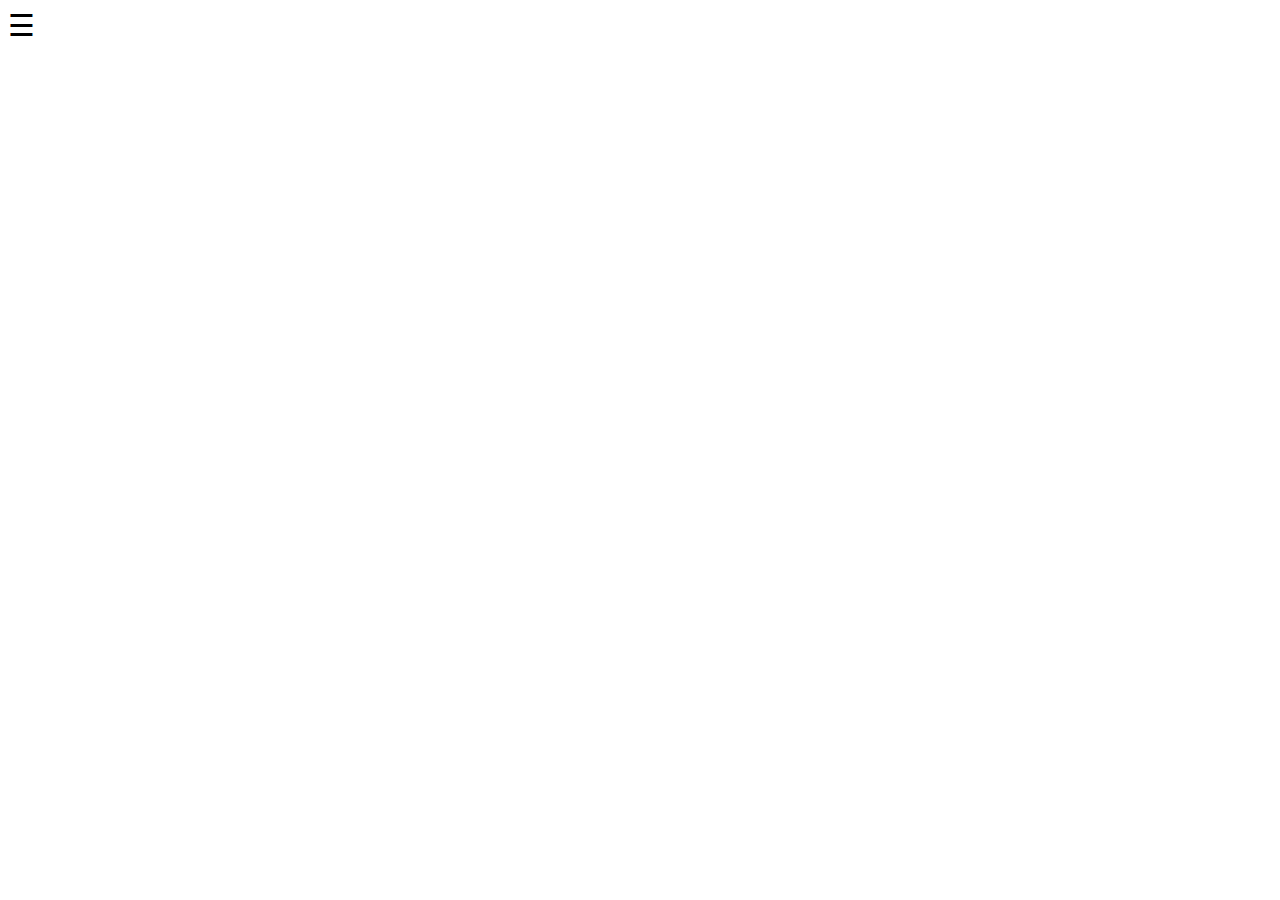
==== index.html @ 05402695 "Update index.html" ====
<!DOCTYPE html>
<html lang="en">
<head>
    <meta charset="UTF-8">
    <meta http-equiv="X-UA-Compatible" content="IE=edge">
    <meta name="viewport" content="width=device-width, initial-scale=1.0">
    <script src="https://code.jquery.com/jquery-3.2.1.min.js"></script>
    <link rel="stylesheet" href="styles/main.css">
    <title>Cetrati's Guide to everything DND</title>
</head>
<body>
    <div id = "mySideNav" class = "sideNav">
        <a href="javascript:void(0)" class="closebtn" onclick="closeNav()">&times;</a>
        <a href="#" class = "navMovLink" onclick="changeSection(event, 'monsterList')">Monster List</a>
        <a href="#" class = "navMovLink" onclick="changeSection(event, 'createMonster')">Monster create/Tracker</a>
        <a href="#" class = "navMovLink" onclick="changeSection(event, 'monsterSheets')">Monster test template</a>
    </div>

    <span style="font-size:30px;cursor:pointer" onclick="openNav()">&#9776;</span>
    <div id="main">
    </div>
    <Article id = "monsterList" class = "navMove">
        <input type="text"  id = "searchMonster"  placeholder="Search.." oninput="runSearch()">
        <table  id = "table" >
            <thead>
                <tr>
                    <th>Name</th> 
                    <th>Health</th>
                    <th>challenge rating</th>
                    <th>Attack</th>
                </tr>
            </thead>
            <tbody></tbody>
        </table>
    </Article>
    <Article id = "createMonster" class = "navMove">
        <input type="text"  id = "monsterSearch"  placeholder="Search.." oninput="findIndexMonster1()">
        <div id = "template">
            <div id = "monsterMain">
                <div id = "monsterStart"></div>
                <div id = "align"></div>
                <div id = "ac"></div>
                <div id = "hp"></div>
                <div id = "sp"></div>
                <div id = "monsterStats"></div>
                
                <div id ="savingThrows"></div>
                <div id ="savingThrowsInfo"></div>
                <div id ="skills"> </div>
                <div id ="skillsInfo"></div>
                <div id ="dmgVul"></div>
                <div id ="dmgVulInfo"></div>
                <div id ="dmgVul"></div>
                <div id ="dmgResInfo"></div>
                <div id ="dmgImm"></div>
                <div id ="dmgImmInfo"></div>
                <div id ="conImm"></div>
                <div id ="conImmInfo"></div>
                <div id ="sensesInfo"></div>
                <div id ="langInfo"></div>
                <div id ="challRatingInfo"></div>
                <div id = "monsterSpecialAbilites"></div>
                <div id = "monsterActions"></div>
                <div id = "actionInfo"></div>
                <div id = "legendaryActions"></div>
                <div id = "legendaryActionsInfo"></div>
            </div>
        </div>
        
    </Article>
    <Article id = "monsterSheets" class = "navMove">
        <input type="text"  id = "monsterSearch2"  placeholder="Search..">
        <p>Type in how many of this monster you want to add to the Encounter</p>

        <input type="text" id = "numberMonsters" placeholder="Number of Monsters">

        <button type="submit" id = "makeMonsterTab"  onclick="makeTab()">Add Monster</button>

        <div id = "tabSection" class="tab"></div>
    </Article>
    <script src="js/monster.js"></script>
    <script src="js/encounterTracker.js"></script>
</body>
</html>
---- styles/main.css ----
/* The side navigation menu */

.sideNav {
    height: 100%; /* 100% Full-height */
    width: 0; /* 0 width - change this with JavaScript */
     position: fixed; /*Stay in place */
    z-index: 1; /* Stay on top */
    top: 0; /* Stay at the top */
    left: 0;
    background-color: #111; /* Black*/
    overflow-y: hidden; /* Disable horizontal scroll */
    padding-top: 60px; /* Place content 60px from the top */
    transition: 0.5s; /* 0.5 second transition effect to slide in the sidenav */
  }
  
  /* The navigation menu links */
  .sideNav a {
    padding: 8px 8px 8px 32px;
    text-decoration: none;
    font-size: 25px;
    color: #818181;
    display: block;
    transition: 0.3s;
  }
  
  /* When you mouse over the navigation links, change their color */
  .sideNav a:hover {
    color: #f1f1f1;
  }

  /* Position and style the close button (top right corner) */
  .sideNav .closebtn {
     position: absolute; 
    top: 0;
    right: 25px;
    font-size: 36px;
    margin-left: 50px;
  }
  
  /* Style page content - use this if you want to push the page content to the right when you open the side navigation */
  #main {
    transition: margin-left .5s;
    padding: 20px;
  }
  .navMove{
    display: none;
    position:absolute; /*Stay in place */
    top: 1em; /* Stay at the top */
    left: 4em;

  }
  #mainPage{
     position: fixed; /*Stay in place*/ 
    /*font-size: ;*/
    top: 2em; /* Stay at the top */
    left: 50em;
  }
  #monsterTemplate{
    overflow: scroll;
    
  }
  /* Monster Template styling */
  #template{
    
    top: 4em;
    left: 4em;
    background-color: rgba(253, 233, 144, 0.801);
    width: 90%;
    border-top: 10px solid transparent;
    border-bottom: 10px solid transparent;;
    border-image-source: url(https://www.dndbeyond.com/content/1-0-1920-0/skins/waterdeep/images/mon-summary/stat-bar-book.png);
    border-image-slice: 30;
    border-image-width: 10px;
    box-shadow: 5px 5px  lightgrey;
    visibility: hidden;
    
  }
  #monsterMain{
    width:fit-content;
    
    
  }
  #monsterSpecialAbilites > div{
    width:95%;
    
    
  }
  
  #monsterStart{
    font-size: x-large;
    font-weight: bold;
    color: rgb(206, 4, 4);

    
  }
  #monsterActions{
    font-size:large;
    font-weight: bold;
    color: rgb(206, 4, 4);
    border-bottom: 3px darkred solid;
    
  }
  #actionInfo > div{
    width: 95%;
  }
  /* #actionInfo:nth-child(even) {
    color: darkred;
  } */
  #legendaryActions{
    font-size:large;
    font-weight: bold;
    color: rgb(206, 4, 4); 
    
   
  }
  #align{
    border-bottom: 10px solid;
    border-image-source: url(https://media-waterdeep.cursecdn.com/file-attachments/0/579/stat-block-header-bar.svg);
    border-image-slice: 30;
    border-width: 5px;
    
  }
  #sp{
    border-bottom: 10px solid;
    border-image-source: url(https://media-waterdeep.cursecdn.com/file-attachments/0/579/stat-block-header-bar.svg);
    border-image-slice: 30;
    border-width: 5px;
  }
  #monsterStats{
    border-bottom: 10px solid;
    border-image-source: url(https://media-waterdeep.cursecdn.com/file-attachments/0/579/stat-block-header-bar.svg);
    border-image-slice: 30;
    border-width: 5px;
    font-size: large;
    color: rgb(65, 3, 3);
  }
  #challRatingInfo{
    border-bottom: 10px solid;
    border-image-source: url(https://media-waterdeep.cursecdn.com/file-attachments/0/579/stat-block-header-bar.svg);
    border-image-slice: 30;
    border-width: 5px;
  }

  /* Style the tab */
.tab {
  overflow: hidden;
  border: 1px solid #ccc;
  background-color: #f1f1f1;
}

/* Style the buttons that are used to open the tab content */
.tab button {
  background-color: inherit;
  float: left;
  border: none;
  outline: none;
  cursor: pointer;
  padding: 14px 16px;
  transition: 0.3s;
}

/* Change background color of buttons on hover */
.tab button:hover {
  background-color: #ddd;
}

/* Create an active/current tablink class */
.tab button.active {
  background-color: #ccc;
}

/* Style the tab content */
.tabcontent {
  display: none;
  padding: 6px 12px;
  border: 1px solid #ccc;
  border-top: none;
}
  
  /* On smaller screens, where height is less than 450px, change the style of the sidenav (less padding and a smaller font size) */
  @media screen and (max-height: 450px) {
    .sideNav {padding-top: 15px;}
    .sideNav a {font-size: 18px;}
  }
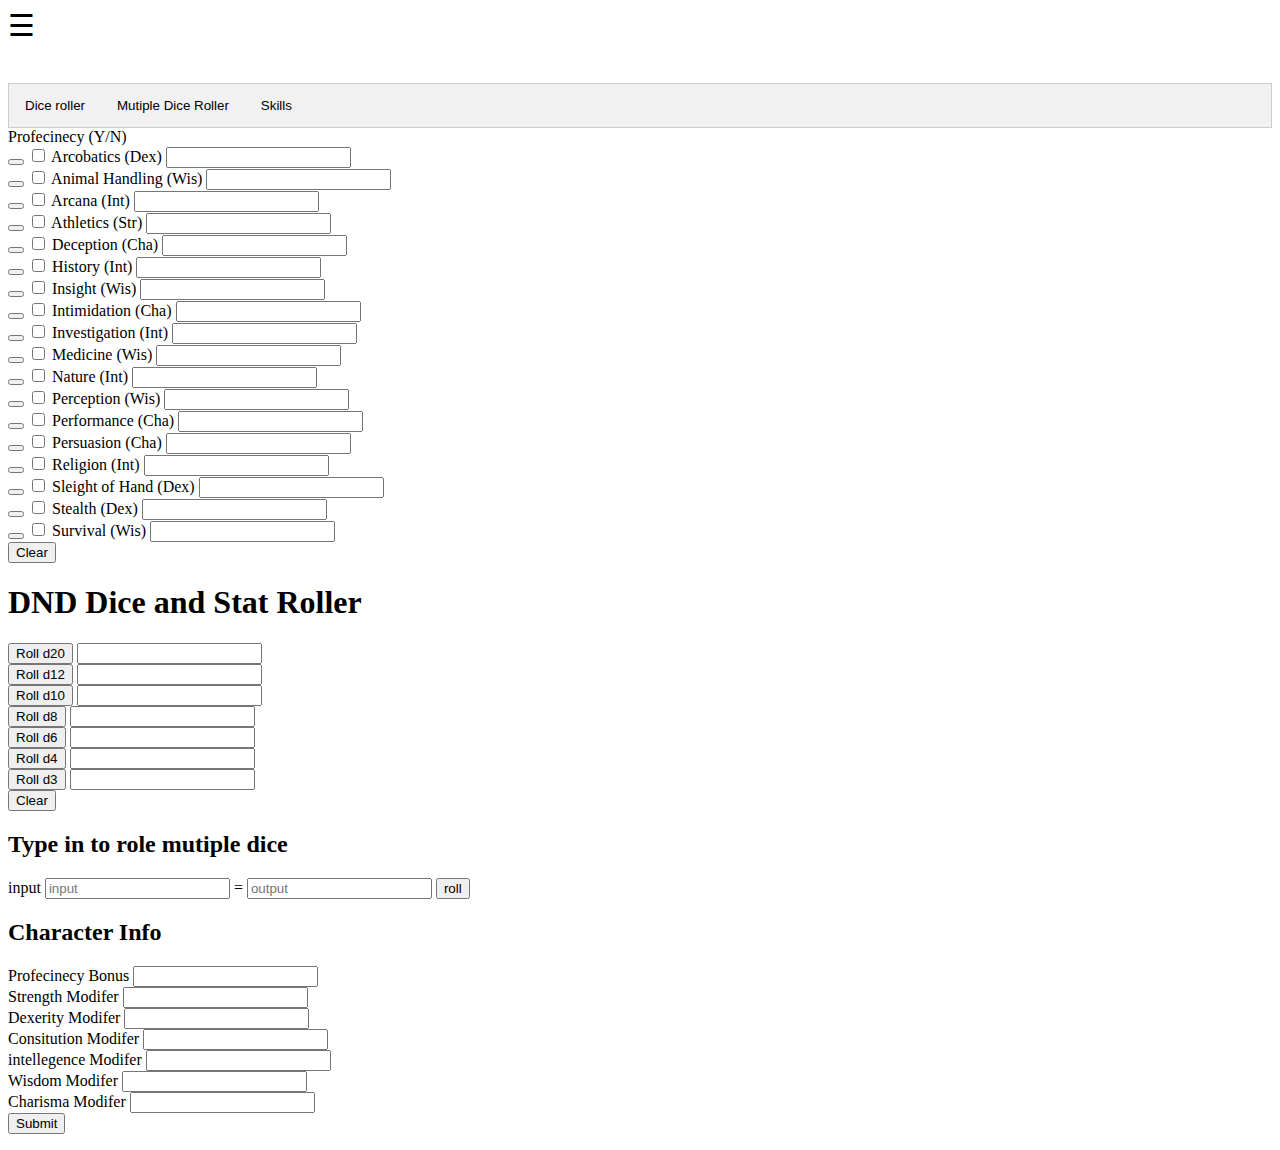
==== commit 79f3dcb9: "Update index.html" ====
--- a/index.html
+++ b/index.html
@@ -12,8 +12,9 @@
     <div id = "mySideNav" class = "sideNav">
         <a href="javascript:void(0)" class="closebtn" onclick="closeNav()">&times;</a>
         <a href="#" class = "navMovLink" onclick="changeSection(event, 'monsterList')">Monster List</a>
-        <a href="#" class = "navMovLink" onclick="changeSection(event, 'createMonster')">Monster create/Tracker</a>
-        <a href="#" class = "navMovLink" onclick="changeSection(event, 'monsterSheets')">Monster test template</a>
+        <a href="#" class = "navMovLink" onclick="changeSection(event, 'createMonster')">Monster Stat Card</a>
+        <a href="#" class = "navMovLink" onclick="changeSection(event, 'monsterSheets')">Monster create/Tracker</a>
+        <a href="#" class = "navMovLink" onclick="changeSection(event, 'characeterRoller')">Characeter Roller</a>
     </div>
 
     <span style="font-size:30px;cursor:pointer" onclick="openNav()">&#9776;</span>
@@ -34,7 +35,8 @@
         </table>
     </Article>
     <Article id = "createMonster" class = "navMove">
-        <input type="text"  id = "monsterSearch"  placeholder="Search.." oninput="findIndexMonster1()">
+        <input type="text"  id = "monsterSearch"  autocomplete="off" placeholder="Search.." oninput="findIndexMonster1()">
+        <div id = "monsterMatchList"></div>
         <div id = "template">
             <div id = "monsterMain">
                 <div id = "monsterStart"></div>
@@ -69,14 +71,182 @@
         
     </Article>
     <Article id = "monsterSheets" class = "navMove">
-        <input type="text"  id = "monsterSearch2"  placeholder="Search..">
-        <p>Type in how many of this monster you want to add to the Encounter</p>
-
-        <input type="text" id = "numberMonsters" placeholder="Number of Monsters">
-
-        <button type="submit" id = "makeMonsterTab"  onclick="makeTab()">Add Monster</button>
-
+        <div id = "content"></div>
+        <div id = "roundNumber">Round: 1</div>
+        <table id ="trackTable">
+            <thead>
+                <tr>
+                    <th>Name</th>
+                    <th></th>
+                    <th>Rolled</th>
+                    <th></th>
+                    <th>Dex Mod</th>
+                </tr>
+            </thead>
+        </table>
+        <div id = "addMonsterInput">
+            <input type="text" id = "numberMonsters" placeholder="Number of Monsters">
+            <input type="text"  id = "monsterSearch2"   autocomplete="off" placeholder="Monster Name..">
+            <div id = "matchList"></div>
+            <button type="submit" id = "makeMonsterTab"  onclick="makeTab()">Add Monster</button>
+        </div>
+        <button type= "submit" id = "clearEncounter" onclick="clearEncounter()">Clear Encounter</button>
+        <button type= "submit" id = "addToInitiative" onclick="track()">add to Initiative</button>
         <div id = "tabSection" class="tab"></div>
+        
+    </Article>
+    <Article id = "characeterRoller" class = "navMove">
+
+        </Article id = "skillArt">
+            <div class = "tab" id = "tab">
+            <button class = "tabLinks" onclick="changeSection(event, 'diceRoller')">Dice roller</button>
+            <button class = "tabLinks" onclick="changeSection(event, 'multipleDiceRoller')">Mutiple Dice Roller</button>
+            <button class = "tabLinks" onclick="changeSection(event, 'skillArt')">Skills</button>
+            
+            </div>
+        <Article id = "skillArt" class = "tabContent">
+                Profecinecy (Y/N)<br>
+                <label for = "Arcobatics">
+                    <button class = skillButton id = "acroButton" onclick = "In.rollSkill(this.id)"></button>
+                    <input type = "checkbox" name = "Arcobatics" id = "Arcobatics"/> Arcobatics (Dex)
+                    <input class = "hide_skills"  type = "text" id = 'arcoOut'><br>
+                </label>
+                <label for = "animalHandling">
+                    <button class = skillButton id = "AnimalButton" onclick = "In.rollSkill(this.id)"></button>
+                    <input type = "checkbox" name = "animalHandling" id = "animalHandling"/> Animal Handling (Wis)
+                    <input class = "hide_skills" type = "text" id = 'animalOut'><br>
+                </label>
+                <label for = "arcana">
+                    <button class = skillButton id = "ArcanButton" onclick = "In.rollSkill(this.id)"></button>
+                    <input type = "checkbox" name = "arcana" id = "arcana"/> Arcana (Int)
+                    <input class = "hide_skills" type = "text" id = 'arcanaOut'><br>
+                </label>
+                <label for = "athletics">
+                    <button class = skillButton id = "AthletButton" onclick = "In.rollSkill(this.id)"></button>
+                    <input type = "checkbox" name = "athletics" id = "athletics"/> Athletics (Str)
+                    <input class = "hide_skills" type = "text" id = 'athletOut'><br>
+                </label>
+                <label for = "deception">
+                    <button class = skillButton id = "decepButton" onclick = "In.rollSkill(this.id)"></button>
+                    <input type = "checkbox" name = "deception" id = "deception"/> Deception (Cha)
+                    <input class = "hide_skills" type = "text" id = 'decepOut'><br>
+                </label>
+                <label for = "history">
+                    <button class = skillButton id = "histButton" onclick = "In.rollSkill(this.id)"></button>
+                    <input type = "checkbox" name = "history" id = "history"/> History (Int)
+                    <input class = "hide_skills" type = "text" id = 'historyOut'><br>
+                </label>
+                <label for = "insight">
+                    <button class = skillButton id = "insightButton" onclick = "In.rollSkill(this.id)"></button>
+                    <input type = "checkbox" name = "insight" id = "insight"/> Insight (Wis)
+                    <input class = "hide_skills" type = "text" id = 'insightOut'><br>
+                </label>
+                <label for = "intimidation">
+                    <button class = skillButton id = "intimButton" onclick = "In.rollSkill(this.id)"></button>
+                    <input type = "checkbox" name = "intimidation" id = "intimidation"/> Intimidation (Cha)
+                    <input class = "hide_skills" type = "text" id = 'intimidOut'><br>
+                </label>
+                <label for = "investigation">
+                    <button class = skillButton id = "investButton" onclick = "In.rollSkill(this.id)"></button>
+                    <input type = "checkbox" name = "investigation" id = "investigation"/> Investigation (Int)
+                    <input class = "hide_skills" type = "text" id = 'investOut'><br>
+                </label>
+                <label for = "medicine">
+                    <button class = skillButton id = "medicButton" onclick = "In.rollSkill(this.id)"></button>
+                    <input type = "checkbox" name = "medicine" id = "medicine"/> Medicine (Wis)
+                    <input class = "hide_skills" type = "text" id = 'medicineOut'><br>
+                </label>
+                <label for = "nature">
+                    <button class = skillButton id = "naturButton" onclick = "In.rollSkill(this.id)"></button>
+                    <input type = "checkbox" name = "nature" id = "nature"/> Nature (Int)
+                    <input class = "hide_skills" type = "text" id = 'natureOut'><br>
+                </label>
+                <label for = "percep">
+                    <button class = skillButton id = "percepButton" onclick = "In.rollSkill(this.id)"></button>
+                    <input type = "checkbox" name = "percep" id = "percep"/> Perception (Wis)
+                    <input class = "hide_skills" type = "text" id = 'percepOut'><br>
+                </label>
+                <label for = "performance">
+                    <button class = skillButton id = "peformButton" onclick = "In.rollSkill(this.id)"></button>
+                    <input type = "checkbox" name = "performance" id = "performance"/> Performance (Cha)
+                    <input class = "hide_skills" type = "text" id = 'performOut'><br>
+                </label>
+                <label for = "persuade">
+                    <button class = skillButton id = "persuaButton" onclick = "In.rollSkill(this.id)"></button>
+                    <input type = "checkbox" name = "persuade" id = "persuade"/> Persuasion (Cha)
+                    <input class = "hide_skills" type = "text" id = 'persuadeOut'><br>
+                </label>
+                <label for = "religion">
+                    <button class = skillButton id = "religionButton" onclick = "In.rollSkill(this.id)"></button>
+                    <input type = "checkbox" name = "religion" id = "religion"/> Religion (Int)
+                    <input class = "hide_skills" type = "text" id = 'religionOut'><br>
+                </label>
+                <label for = "sleight">
+                    <button class = skillButton id = "sleightButton" onclick = "In.rollSkill(this.id)"></button>
+                    <input type = "checkbox" name = "sleight" id = "sleight"/> Sleight of Hand (Dex)
+                    <input class = "hide_skills" type = "text" id = 'sleightOut'><br>
+                </label>
+                <label for = "stealth">
+                    <button class = skillButton id = "stealthButton" onclick = "In.rollSkill(this.id)"></button>
+                    <input type = "checkbox" name = "stealth" id = "stealth"/> Stealth (Dex) 
+                    <input class = "hide_skills" type = "text" id = 'stealthOut'><br>
+                </label>
+                <label for = "survival">
+                    <button class = skillButton id = "survivalButton" onclick = "In.rollSkill(this.id)"></button>
+                    <input type = "checkbox" name = "survival" id = "survival"/> Survival (Wis)
+                    <input class = "hide_skills" type = "text" id = 'survialOut'><br>
+                </label>
+                <button onclick = "In.hideSkills()" id = 'button 4'>Clear</button>
+        </article>
+        <article id = 'diceRoller' class = "tabContent">
+            <h1>DND Dice and Stat Roller</h1>
+            <button onclick = "rollingDice(this.id)" id = "d20">Roll d20</button>
+            <input class = "hide_me" type = "text" id = 'd20Out'><br>
+
+            <button onclick = "rollingDice(this.id)" id = 'd12'>Roll d12</button>
+            <input  class = "hide_me" type = "text" id = 'd12Out'><br>
+
+            <button onclick = "rollingDice(this.id)" id = 'd10'>Roll d10</button>
+            <input class = "hide_me" type = "text" id = 'd10Out'><br>
+
+            <button onclick = "rollingDice(this.id)" id = 'd8'>Roll d8</button>
+            <input class = "hide_me" type = "text" id = 'd8Out'><br>
+
+            <button onclick = "rollingDice(this.id)" id = 'd6'>Roll d6</button>
+            <input class = "hide_me" type = "text" id = 'd6Out'><br>
+
+            <button onclick = "rollingDice(this.id)" id = 'd4'>Roll d4</button>
+            <input class = "hide_me" type = "text" id = 'd4Out'><br>
+
+            <button onclick = "rollingDice(this.id)" id = 'd3'>Roll d3</button>
+            <input class = "hide_me" type = "text" id = 'd3Out'><br>
+            <button onclick = "hideAll()" id = 'd3'>Clear</button>
+        </article>
+        <article id = 'multipleDiceRoller' class = "tabContent">
+            <h2>Type in to role mutiple dice </h2>
+            <p>
+                input
+                <input type = "text" placeholder = "input" id = "request"> 
+                =
+                <input type = "text" placeholder = "output" id = "outRequest">
+                <button onclick = "formdata() ">roll</button>
+            </p>
+        </article>
+        <article id = 'characterInfo'>
+            <h2>Character Info</h2>
+            <div>
+                <p>
+                    Profecinecy Bonus <input class = "charInfo" type = "text"  id = 'profecMod'><br>
+                    Strength Modifer <input class = "charInfo" type = "text" id = 'strMod'><br>
+                    Dexerity Modifer <input class = "charInfo" type = "text" id = 'dexMod'><br>
+                    Consitution Modifer <input class = "charInfo" type = "text" id = 'conMod'><br>
+                    intellegence Modifer <input class = "charInfo" type = "text" id = 'intMod'><br>
+                    Wisdom Modifer <input class = "charInfo" type = "text" id = 'wisMod'><br>
+                    Charisma Modifer <input class = "charInfo" type = "text" id = 'chaMod'><br>
+                    <button onclick = "In.hideInfo()" id = "buttonStatRoller">Submit</button>
+                </p>
+            </div>
+        </Article>
     </Article>
     <script src="js/monster.js"></script>
     <script src="js/encounterTracker.js"></script>
--- a/styles/main.css
+++ b/styles/main.css
@@ -36,7 +36,10 @@
     font-size: 36px;
     margin-left: 50px;
   }
-  
+  #addMonsterInput{
+    display: inline;
+    
+  }
   /* Style page content - use this if you want to push the page content to the right when you open the side navigation */
   #main {
     transition: margin-left .5s;
@@ -61,7 +64,21 @@
   }
   /* Monster Template styling */
   #template{
-    
+    position: relative;
+    top: -2em;
+    right: -12em;
+    background-color: rgba(253, 233, 144, 0.801);
+    width: 85%;
+    border-top: 10px solid transparent;
+    border-bottom: 10px solid transparent;;
+    border-image-source: url(https://www.dndbeyond.com/content/1-0-1920-0/skins/waterdeep/images/mon-summary/stat-bar-book.png);
+    border-image-slice: 30;
+    border-image-width: 10px;
+    box-shadow: 5px 5px  lightgrey;
+    visibility: hidden;
+    
+  }
+  .monsterTop{
     top: 4em;
     left: 4em;
     background-color: rgba(253, 233, 144, 0.801);
@@ -72,8 +89,91 @@
     border-image-slice: 30;
     border-image-width: 10px;
     box-shadow: 5px 5px  lightgrey;
+  }
+  .monsterName{
+    font-size: x-large;
+    font-weight: bold;
+    color: DarkRed;
+  }
+  .alignmentInfo{
+    border-bottom: 10px solid;
+    border-image-source: url(https://media-waterdeep.cursecdn.com/file-attachments/0/579/stat-block-header-bar.svg);
+    border-image-slice: 30;
+    border-width: 5px;
+  }
+  .speed{
+    border-bottom: 10px solid;
+    border-image-source: url(https://media-waterdeep.cursecdn.com/file-attachments/0/579/stat-block-header-bar.svg);
+    border-image-slice: 30;
+    border-width: 5px;
+  }
+  .monsterStatsInfo{
+    border-bottom: 10px solid;
+    border-image-source: url(https://media-waterdeep.cursecdn.com/file-attachments/0/579/stat-block-header-bar.svg);
+    border-image-slice: 30;
+    border-width: 5px;
+    font-size: large;
+    color: rgb(65, 3, 3);
+  }
+  .challRatingInfo{
+    border-bottom: 10px solid;
+    border-image-source: url(https://media-waterdeep.cursecdn.com/file-attachments/0/579/stat-block-header-bar.svg);
+    border-image-slice: 30;
+    border-width: 5px;
+  }
+  .monsterActionsInfo{
+    font-size:large;
+    font-weight: bold;
+    color: darkred;
+    border-bottom: 3px darkred solid;
+  }
+  .legendaryActionsInfo{
+    font-size:large;
+    font-weight: bold;
+    color: darkred; 
+    
+   
+  }
+  .monsterGuess:hover{
+    cursor: pointer;
+	  background-color: darkblue;
+    color: #FFFFFF;
+  }
+  #trackTable{
+    position: fixed;
+    top:20px;
+    right: 8px;
+    
+  }
+  #addToInitiative{
+    display: none;
+  }
+  #trackTable>th{
+    padding: 10px;
+  }
+  #matchList{
+    position: absolute;
+    top: 8px;
+    left: 11.3em;
+    background-color: #FFFFFF;
+    border: 1px solid rgba(0, 0, 0, 0.2);
+    box-shadow: 0 5px 10px rgba(0, 0, 0, 0.2);
+    margin-top: 12px;
+    padding: 8px 0;
+    width: 10.95em;
     visibility: hidden;
-    
+  }
+  #monsterMatchList{
+    position: absolute;
+    top: 8px;
+    left: 0em;
+    background-color: #FFFFFF;
+    border: 1px solid rgba(0, 0, 0, 0.2);
+    box-shadow: 0 5px 10px rgba(0, 0, 0, 0.2);
+    margin-top: 12px;
+    padding: 8px 0;
+    width: 10.95em;
+    visibility: hidden;
   }
   #monsterMain{
     width:fit-content;
@@ -89,14 +189,14 @@
   #monsterStart{
     font-size: x-large;
     font-weight: bold;
-    color: rgb(206, 4, 4);
+    color: darkred;
 
     
   }
   #monsterActions{
     font-size:large;
     font-weight: bold;
-    color: rgb(206, 4, 4);
+    color: darkred;
     border-bottom: 3px darkred solid;
     
   }
@@ -109,9 +209,13 @@
   #legendaryActions{
     font-size:large;
     font-weight: bold;
-    color: rgb(206, 4, 4); 
+    color: darkred; 
     
    
+  }
+  #tabSection{
+    border: none;
+    width: fit-content;
   }
   #align{
     border-bottom: 10px solid;
@@ -140,7 +244,19 @@
     border-image-slice: 30;
     border-width: 5px;
   }
-
+  #clearEncounter{
+    position: absolute;
+    width: fit-content;
+    top: 5px;
+    left: 110em;
+
+  }
+  #roundNumber{
+    position: absolute;
+    width: fit-content;
+    top: 5px;
+    left: 100em;
+  }
   /* Style the tab */
 .tab {
   overflow: hidden;
@@ -172,9 +288,6 @@
 /* Style the tab content */
 .tabcontent {
   display: none;
-  padding: 6px 12px;
-  border: 1px solid #ccc;
-  border-top: none;
 }
   
   /* On smaller screens, where height is less than 450px, change the style of the sidenav (less padding and a smaller font size) */
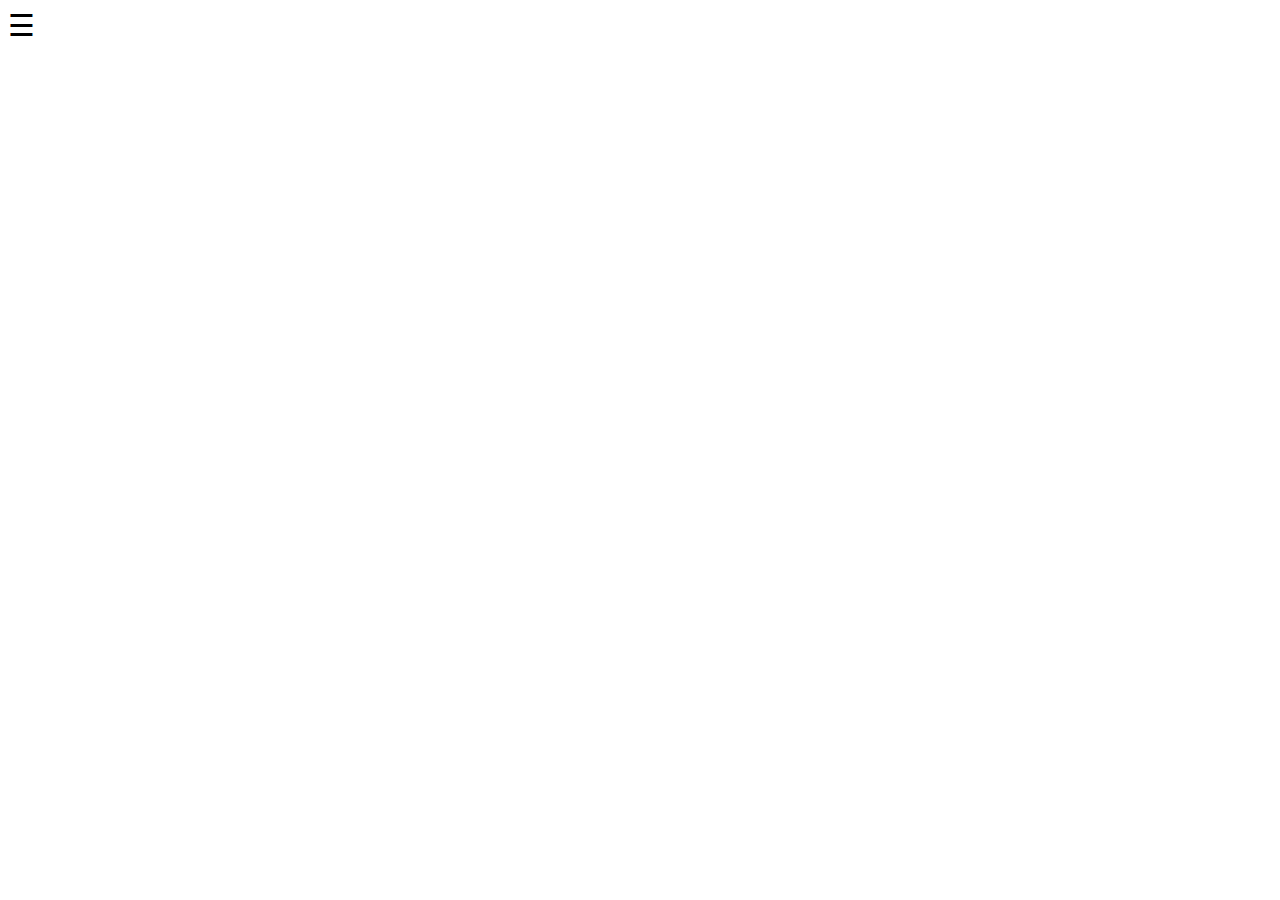
==== commit 360775f3: "Update index.html" ====
--- a/index.html
+++ b/index.html
@@ -14,7 +14,7 @@
         <a href="#" class = "navMovLink" onclick="changeSection(event, 'monsterList')">Monster List</a>
         <a href="#" class = "navMovLink" onclick="changeSection(event, 'createMonster')">Monster Stat Card</a>
         <a href="#" class = "navMovLink" onclick="changeSection(event, 'monsterSheets')">Monster create/Tracker</a>
-        <a href="#" class = "navMovLink" onclick="changeSection(event, 'characeterRoller')">Characeter Roller</a>
+        <a href="#" class = "navMovLink" onclick="changeSection(event, 'charRoller')">Characeter Roller</a>
     </div>
 
     <span style="font-size:30px;cursor:pointer" onclick="openNav()">&#9776;</span>
@@ -95,13 +95,11 @@
         <div id = "tabSection" class="tab"></div>
         
     </Article>
-    <Article id = "characeterRoller" class = "navMove">
-
-        </Article id = "skillArt">
+    <Article id = "charRoller" class = "navMove">
             <div class = "tab" id = "tab">
-            <button class = "tabLinks" onclick="changeSection(event, 'diceRoller')">Dice roller</button>
-            <button class = "tabLinks" onclick="changeSection(event, 'multipleDiceRoller')">Mutiple Dice Roller</button>
-            <button class = "tabLinks" onclick="changeSection(event, 'skillArt')">Skills</button>
+            <button class = "tabLinks" onclick="changeSection2(event, 'diceRoller')">Dice roller</button>
+            <button class = "tabLinks" onclick="changeSection2(event, 'multipleDiceRoller')">Mutiple Dice Roller</button>
+            <button class = "tabLinks" onclick="changeSection2(event, 'skillArt')">Skills</button>
             
             </div>
         <Article id = "skillArt" class = "tabContent">
@@ -250,5 +248,6 @@
     </Article>
     <script src="js/monster.js"></script>
     <script src="js/encounterTracker.js"></script>
+    <script src="js/charaecter.js"></script>
 </body>
 </html>--- a/styles/main.css
+++ b/styles/main.css
@@ -289,6 +289,47 @@
 .tabcontent {
   display: none;
 }
+/* html{
+  background-image: url("../images/720X720-logo.jpg");
+  -webkit-background-size: cover;
+  -moz-background-size: cover;
+  -o-background-size: cover;
+  background-size: cover;
+} */
+.skillButton{
+  background-image: url("../images/D20Button.png");
+  background-repeat: no-repeat;
+  background-position: 50% 50%;
+  height: 20px;
+  width: 17px;
+  border: none;
+}
+.hide_me{
+  width: 1em;
+  height: 1em;
+  font-size: 135%;
+}
+.charInfo{
+  width: 1em;
+  display:block;
+  
+}
+#diceRoller>button{
+  width: 5em;
+  height: 2em;
+  
+}
+#outRequest{
+  width: 5em;
+}
+/* input{
+  border-color: aqua;
+  width: 1em;
+} */
+/* button{
+  border-color:aqua;
+  background-color:darkblue;
+} */
   
   /* On smaller screens, where height is less than 450px, change the style of the sidenav (less padding and a smaller font size) */
   @media screen and (max-height: 450px) {
